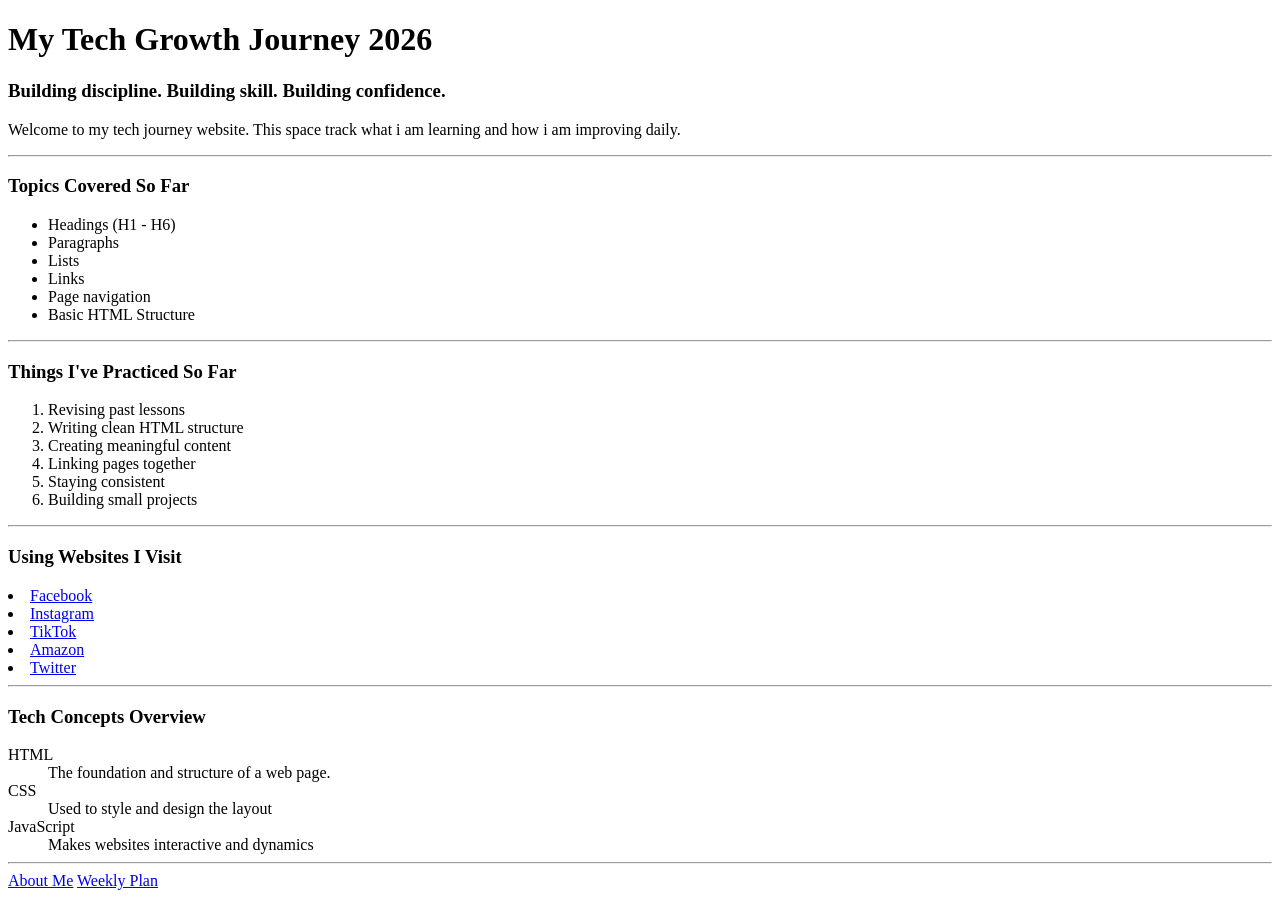
==== index.html @ 7d8b677d "Add files via upload" ====
<!DOCTYPE html>
<html lang="en">
<head>
    <meta charset="UTF-8">
    <meta name="viewport" content="width=device-width, initial-scale=1.0">
    <title>My Tech Growth Hub</title>
</head>
<body>
    <h1>My Tech Growth Journey 2026</h1>
    <h3>Building discipline. Building skill. Building confidence.</h3>
    <p>Welcome to my tech journey website. This space track what i am learning and how i am improving daily.</p><hr>
    <h3>Topics Covered So Far</h3>
    <ul>
        <li>Headings (H1 - H6)</li>
        <li>Paragraphs</li>
        <li>Lists</li>
        <li>Links</li>
        <li>Page navigation</li>
        <li>Basic HTML Structure</li>
    </ul><hr>
    <h3>Things I've Practiced So Far</h3>
    <ol>
        <li>Revising past lessons</li>
        <li>Writing clean HTML structure</li>
        <li>Creating meaningful content</li>
        <li>Linking pages together</li>
        <li>Staying consistent</li>
        <li>Building small projects</li>
    </ol><hr>
    <h3>Using Websites I Visit</h3>
    <li><a href="https://facebook.com">Facebook</a></li>
    <li><a href="https://instagram.com">Instagram</a></li>
    <li><a href="https://tiktok.com">TikTok</a></li>
    <li><a href="https://amazon.com">Amazon</a></li>
    <li><a href="https://twitter.com">Twitter</a></li><hr>
    <h3>Tech Concepts Overview</h3>
    <dl>
        <dt>HTML</dt>
        <dd>The foundation and structure of a web page.</dd>
        <dt>CSS</dt>
        <dd>Used to style and design the layout</dd>
        <dt>JavaScript</dt>
        <dd>Makes websites interactive and dynamics</dd><hr>
        <nav>
            <a href="about.html">About Me</a>
            <a href="weekly-plan.html">Weekly Plan</a>
        </nav>
    </dl>
</body>
</html>
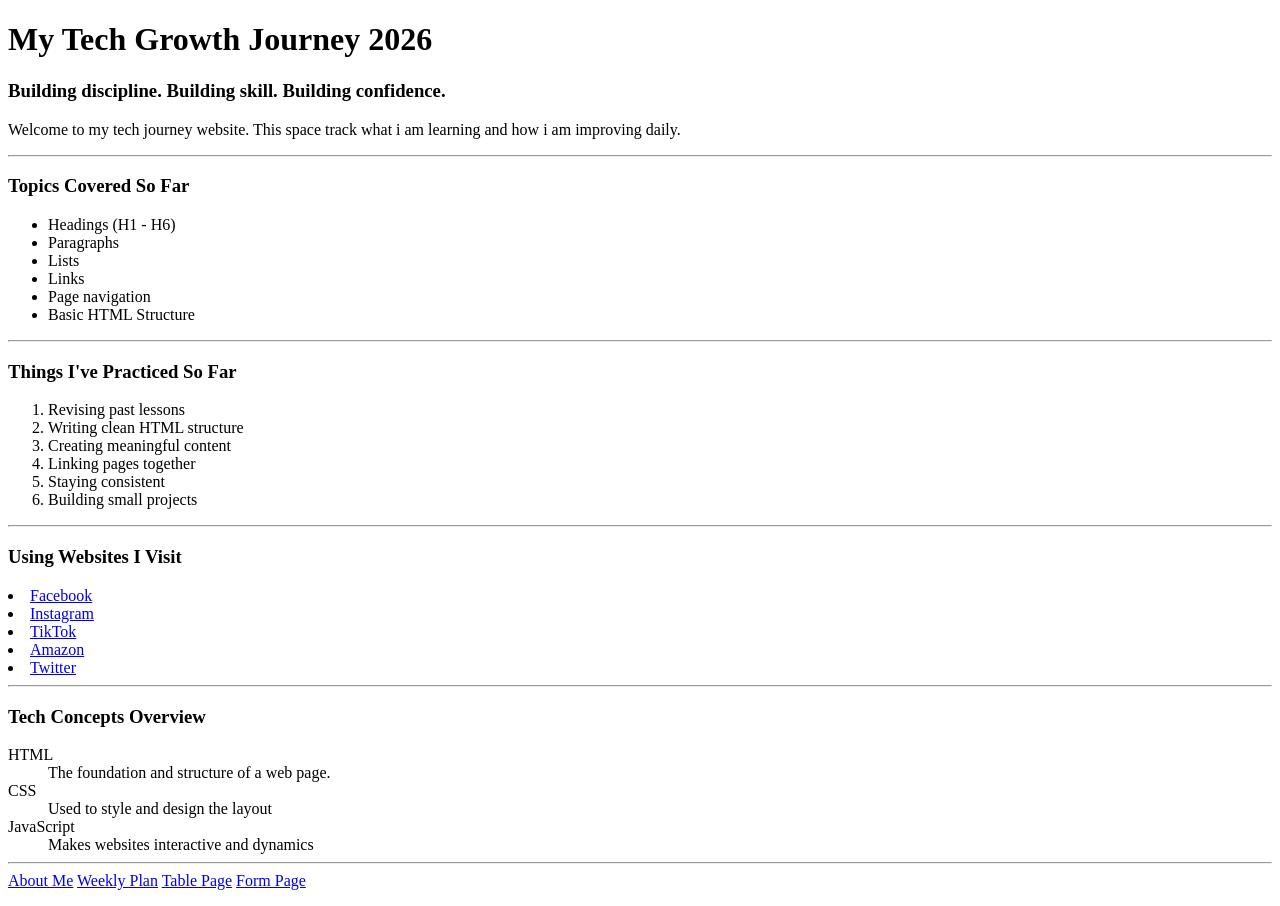
==== commit 76956a32: "Updated version (version 2) with Table and Form" ====
--- a/index.html
+++ b/index.html
@@ -44,6 +44,8 @@
         <nav>
             <a href="about.html">About Me</a>
             <a href="weekly-plan.html">Weekly Plan</a>
+            <a href="table.html">Table Page</a>
+            <a href="form.html">Form Page</a>
         </nav>
     </dl>
 </body>
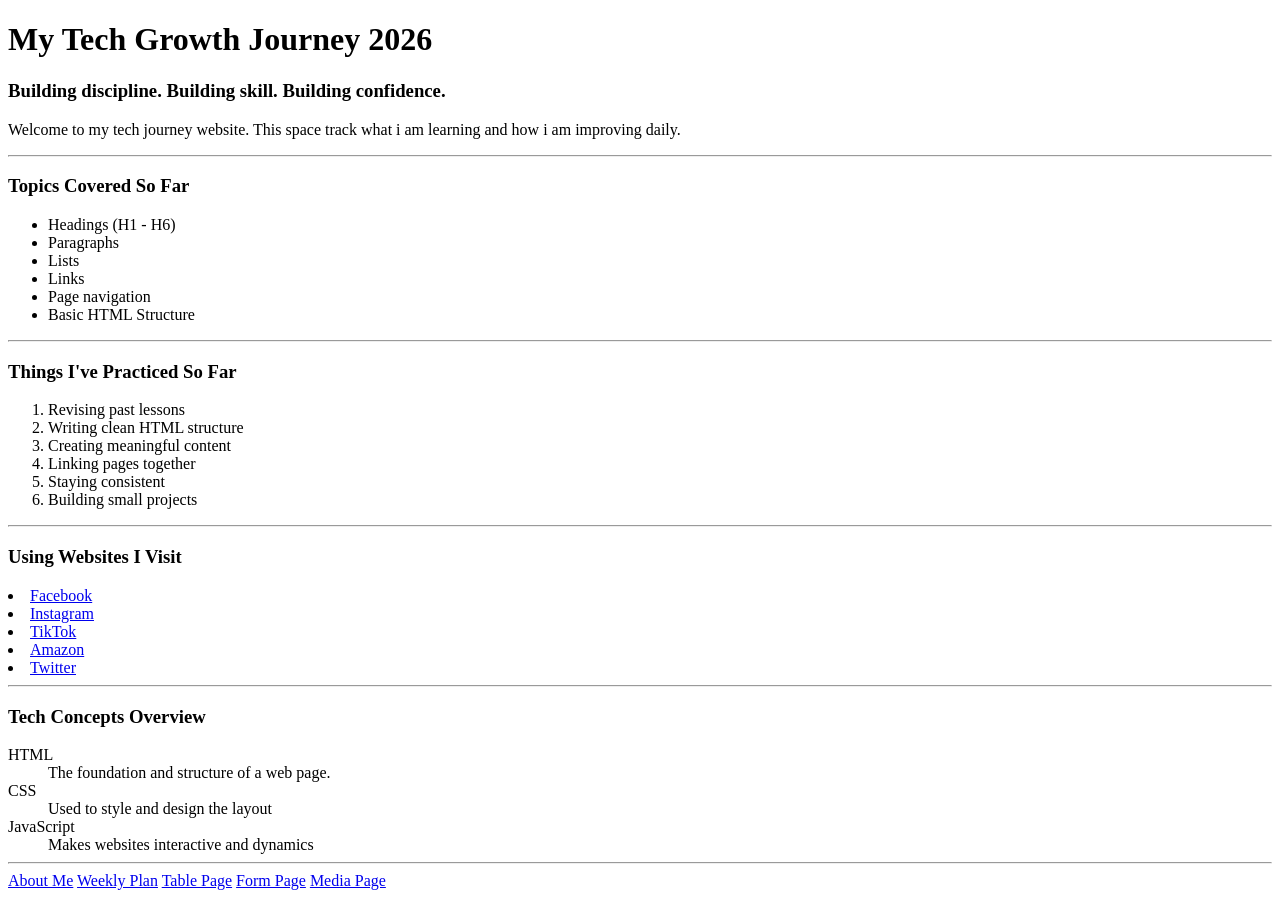
==== commit 4c22b46f: "Add files via upload" ====
--- a/index.html
+++ b/index.html
@@ -46,6 +46,7 @@
             <a href="weekly-plan.html">Weekly Plan</a>
             <a href="table.html">Table Page</a>
             <a href="form.html">Form Page</a>
+            <a href="media.html">Media Page</a>
         </nav>
     </dl>
 </body>
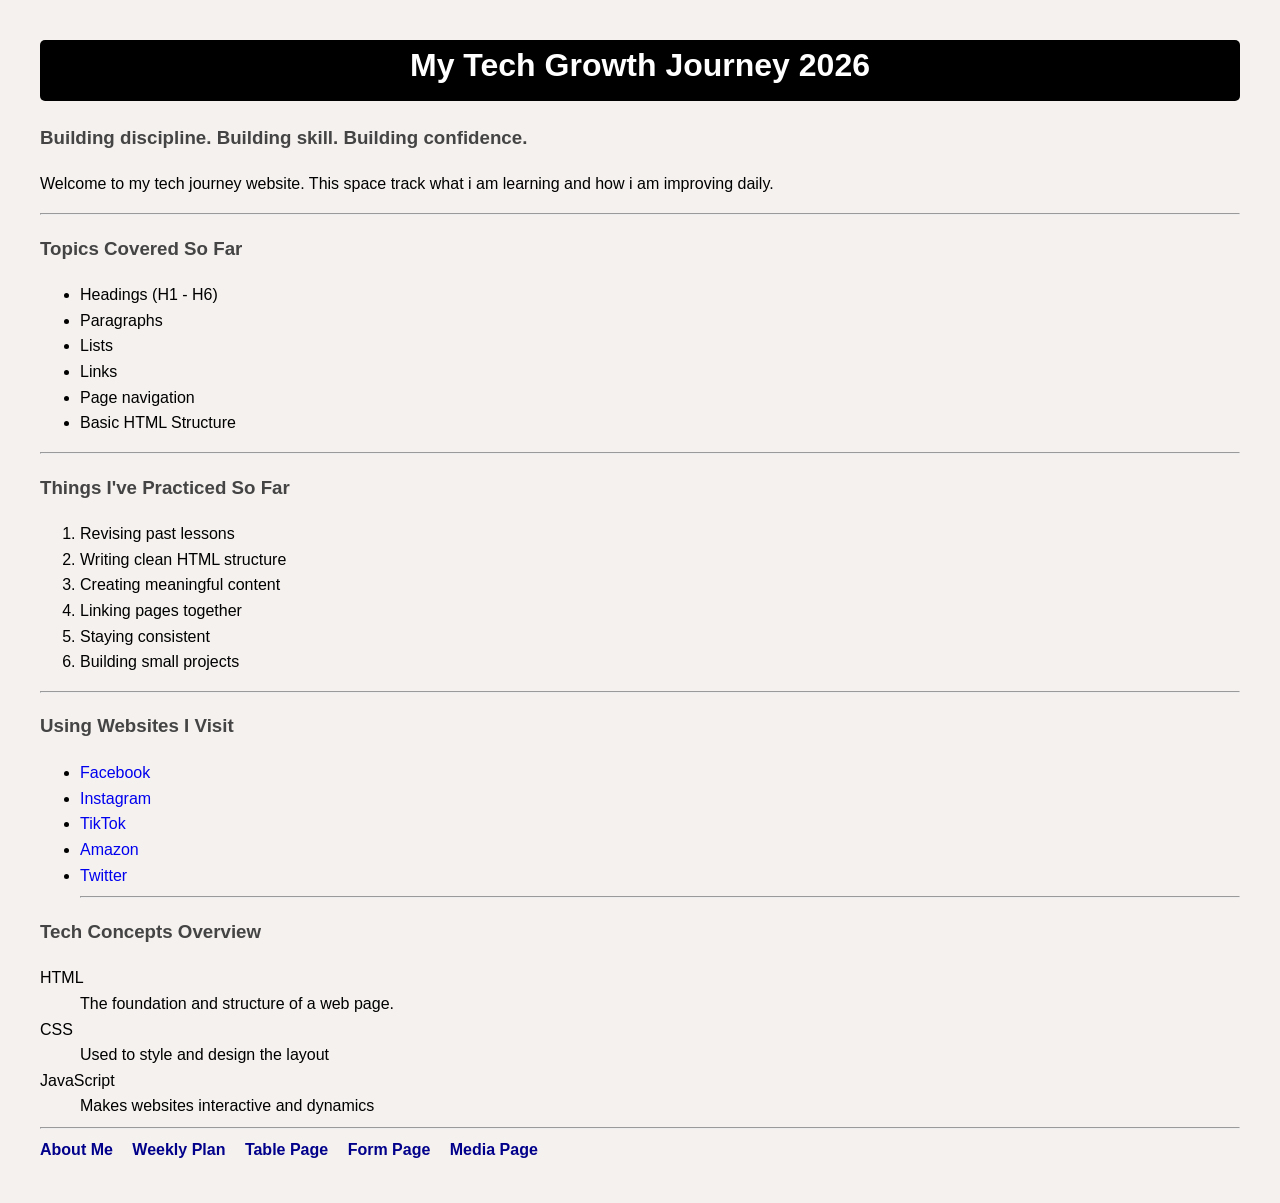
==== commit 0ca287b6: "Add files via upload" ====
--- a/index.html
+++ b/index.html
@@ -4,10 +4,11 @@
     <meta charset="UTF-8">
     <meta name="viewport" content="width=device-width, initial-scale=1.0">
     <title>My Tech Growth Hub</title>
+    <link rel="stylesheet" href="style.css">
 </head>
 <body>
-    <h1>My Tech Growth Journey 2026</h1>
-    <h3>Building discipline. Building skill. Building confidence.</h3>
+    <div class="main"><h1>My Tech Growth Journey 2026</h1></div>
+    <h3 class="main-h3">Building discipline. Building skill. Building confidence.</h3>
     <p>Welcome to my tech journey website. This space track what i am learning and how i am improving daily.</p><hr>
     <h3>Topics Covered So Far</h3>
     <ul>
@@ -28,11 +29,13 @@
         <li>Building small projects</li>
     </ol><hr>
     <h3>Using Websites I Visit</h3>
-    <li><a href="https://facebook.com">Facebook</a></li>
-    <li><a href="https://instagram.com">Instagram</a></li>
-    <li><a href="https://tiktok.com">TikTok</a></li>
-    <li><a href="https://amazon.com">Amazon</a></li>
-    <li><a href="https://twitter.com">Twitter</a></li><hr>
+    <ul>
+        <li><a href="https://facebook.com">Facebook</a></li>
+        <li><a href="https://instagram.com">Instagram</a></li>
+        <li><a href="https://tiktok.com">TikTok</a></li>
+        <li><a href="https://amazon.com">Amazon</a></li>
+        <li><a href="https://twitter.com">Twitter</a></li><hr>
+    </ul>
     <h3>Tech Concepts Overview</h3>
     <dl>
         <dt>HTML</dt>
@@ -41,7 +44,7 @@
         <dd>Used to style and design the layout</dd>
         <dt>JavaScript</dt>
         <dd>Makes websites interactive and dynamics</dd><hr>
-        <nav>
+        <nav >
             <a href="about.html">About Me</a>
             <a href="weekly-plan.html">Weekly Plan</a>
             <a href="table.html">Table Page</a>
--- a/style.css
+++ b/style.css
@@ -0,0 +1,86 @@
+body{
+    background-color: rgb(244, 241, 238);
+    margin: 40px;
+    line-height: 1.6;
+    font-family: Arial, Helvetica, sans-serif;
+}
+h1{
+    border-radius: 5px;
+    padding-bottom: 10px;
+    background-color: black;
+    color: white;
+    text-align: center;
+}
+h3{
+    color: #444;
+}
+nav a{
+    text-decoration: none;
+    margin-right: 15px;
+    color: darkblue;
+    font-weight: bold;
+}
+nav a:hover{
+    color: red;
+}
+ul a{
+    text-decoration: none;
+}
+ul a:hover{
+    opacity: 0.5;
+}
+table{
+    border-collapse: collapse;
+    width: 100%;
+}
+th, td{
+    border: 1px solid gray;
+    padding: 8px;
+}
+th{
+    background-color: #f4f4f4;
+}
+caption{
+    text-align: center;
+    font-weight: bold;
+    margin-bottom: 15px;
+}
+tr:nth-child(even):hover{
+    background-color: rgb(111, 136, 151);
+}
+input, select{
+    padding: 8px;
+    margin: 8px 0;
+    width: 250px;
+}
+label{
+    display: flex;
+    margin-top: 10px;
+    text-align: ;
+}
+button{
+    padding: 8px 16px;
+    border: none;
+    background-color: darkblue;
+    color: white;
+    cursor: pointer;
+    margin-right: 20px;
+    margin-top: 20px;
+    border-radius: 10px;
+}
+button[type="reset"]{
+    background-color: darkred;
+}
+button:hover{
+    background-color: black;
+}
+img{
+    display: block;
+    margin: 20px auto;
+    border-radius: 10px;
+}
+video{
+    display: block;
+    margin: 20px auto;
+    border-radius: 10px;
+}
